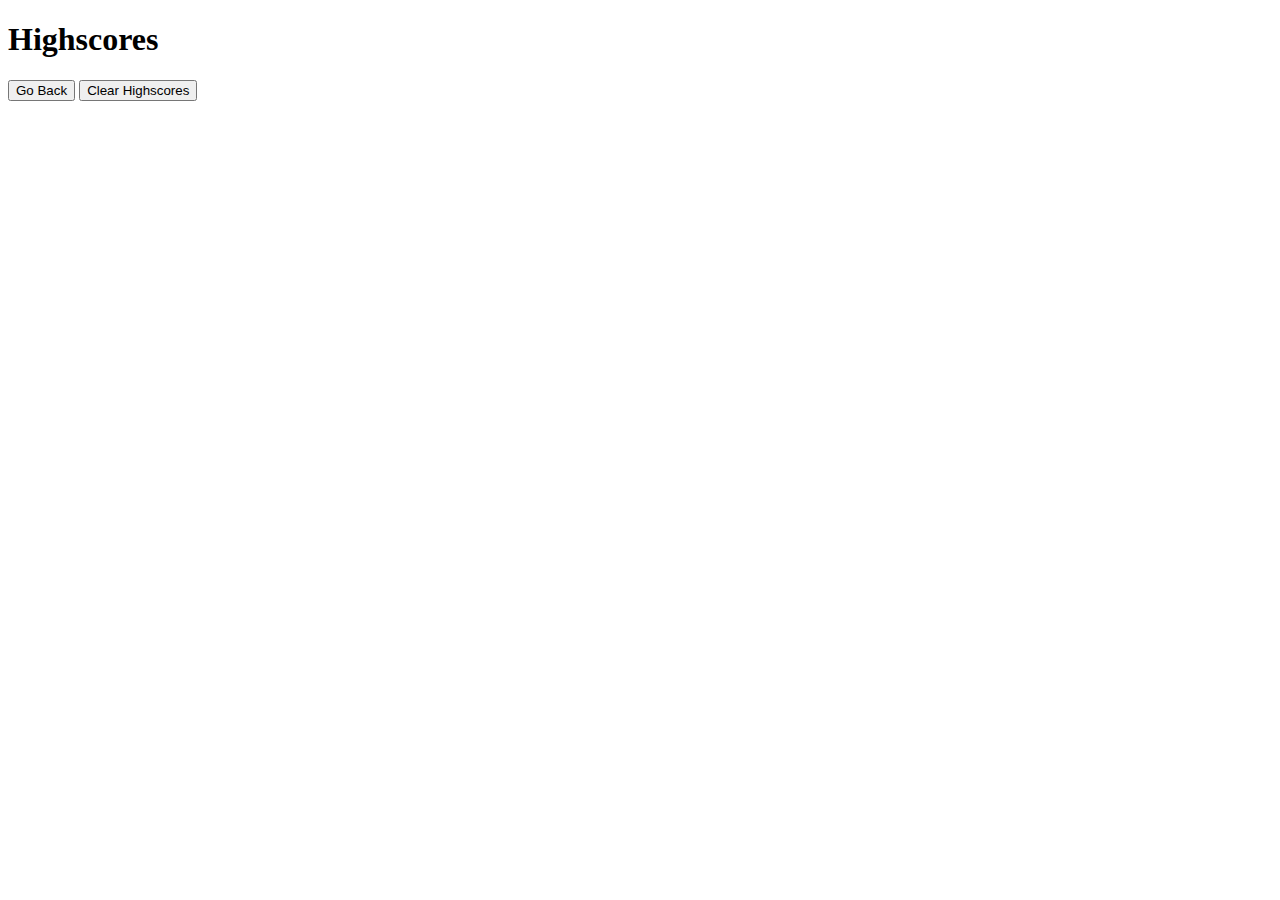
==== highscores.html @ 2f9a1316 "html" ====
<!DOCTYPE html>
<html lang="en">
<head>
    <meta charset="UTF-8">
    <meta http-equiv="X-UA-Compatible" content="IE=edge">
    <meta name="viewport" content="width=device-width, initial-scale=1.0">
    <title>Document</title>
</head>
<body>
    <div class="wrapper">
        <h1>Highscores</h1>
        <ol id="highscores"></ol>
  
        <a href="index.html"><button>Go Back</button></a>
        <button id="clear">Clear Highscores</button>
      </div>
</body>
</html>
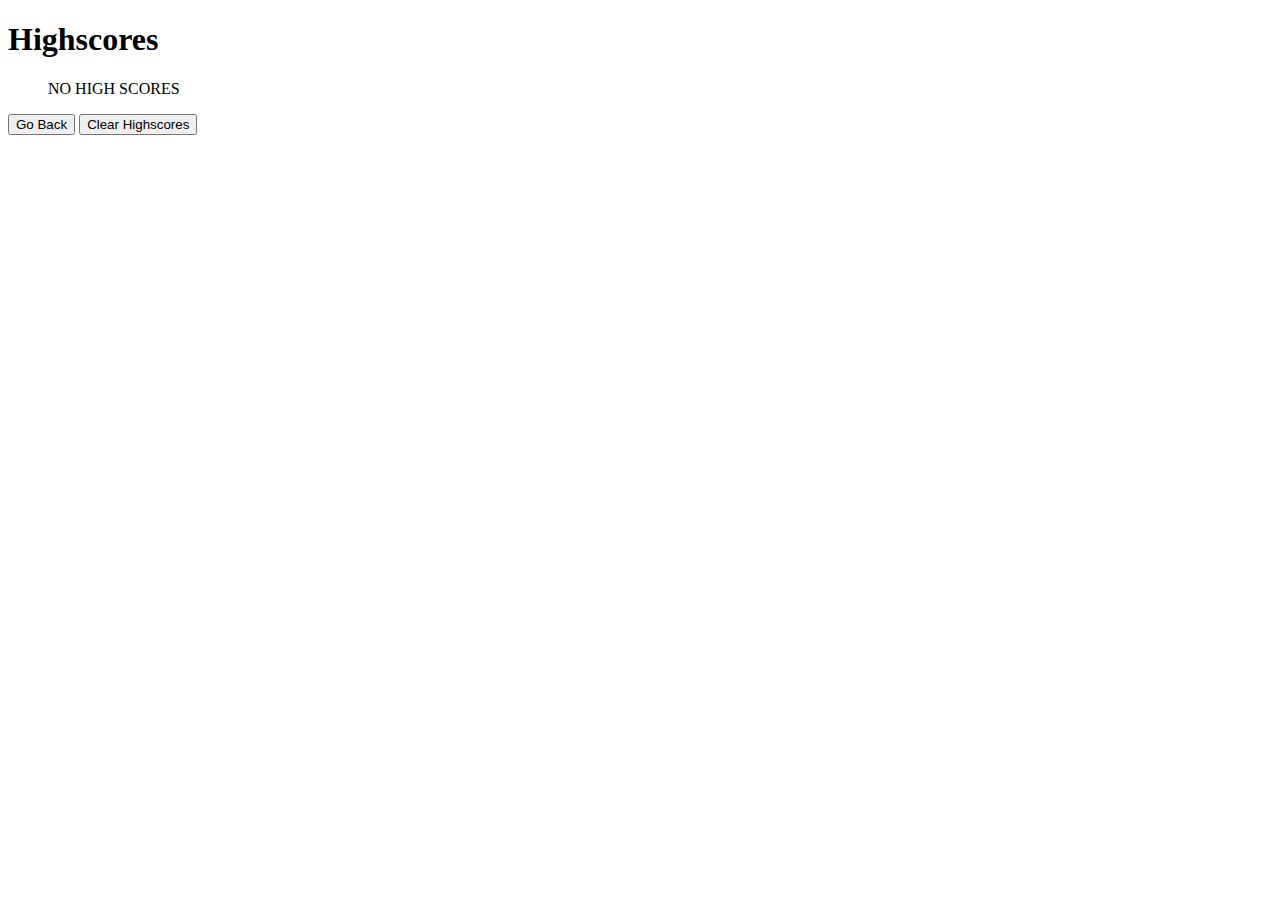
==== commit 54a8f674: "final" ====
--- a/highscores.html
+++ b/highscores.html
@@ -14,5 +14,6 @@
         <a href="index.html"><button>Go Back</button></a>
         <button id="clear">Clear Highscores</button>
       </div>
+      <script src="./Assets/js/scores.js"></script>
 </body>
 </html>